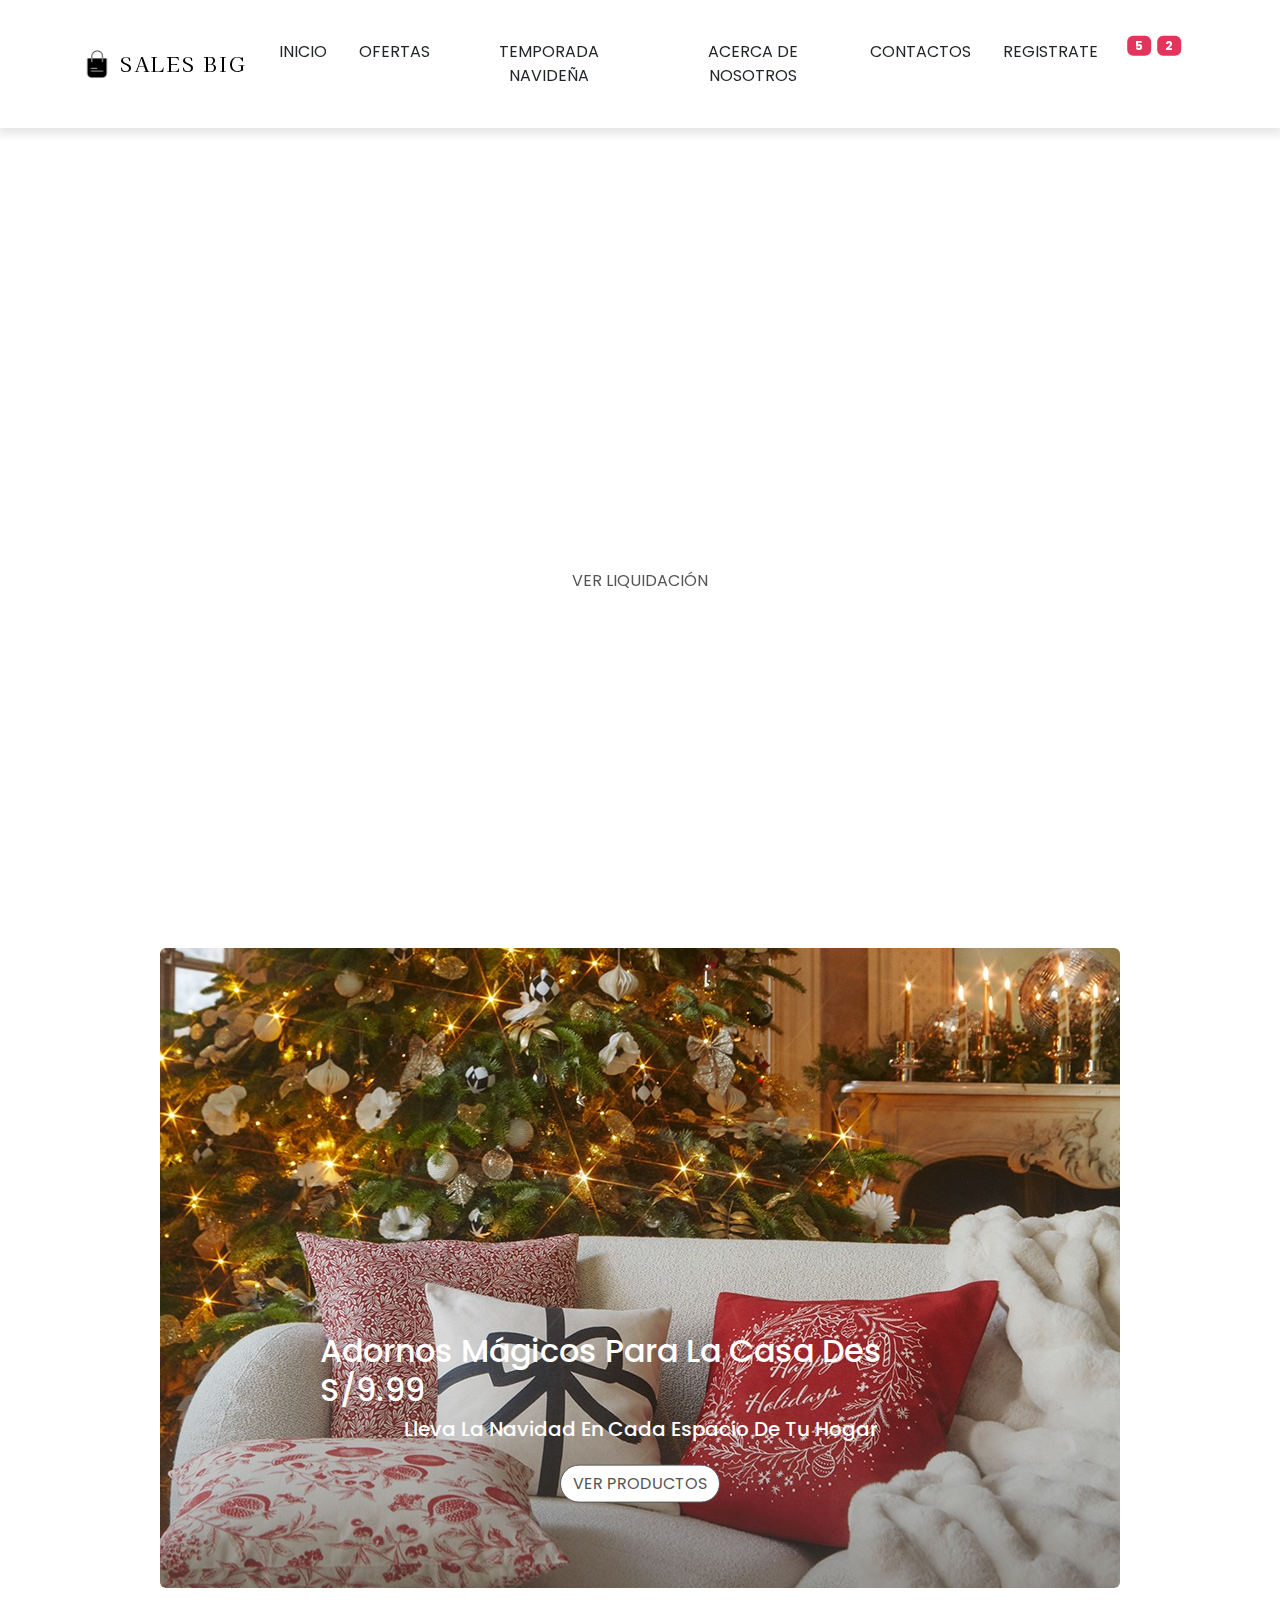
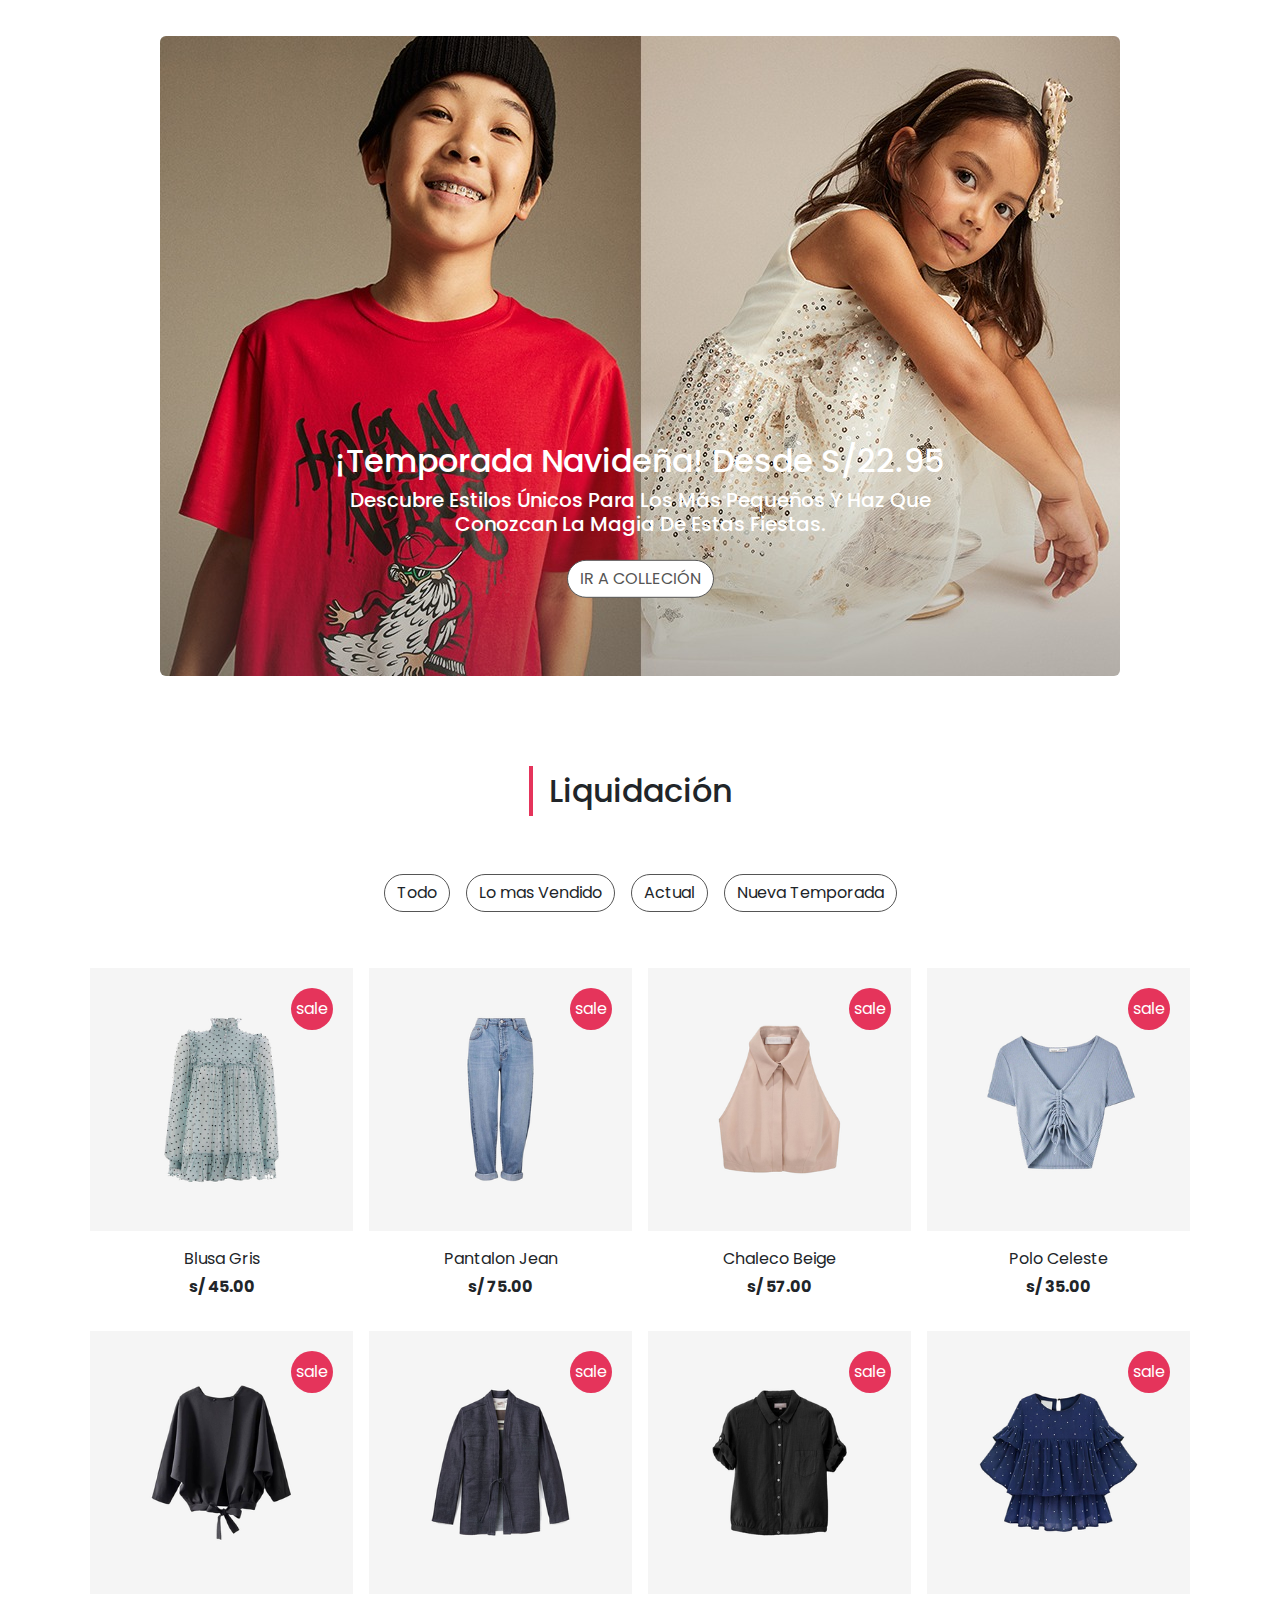
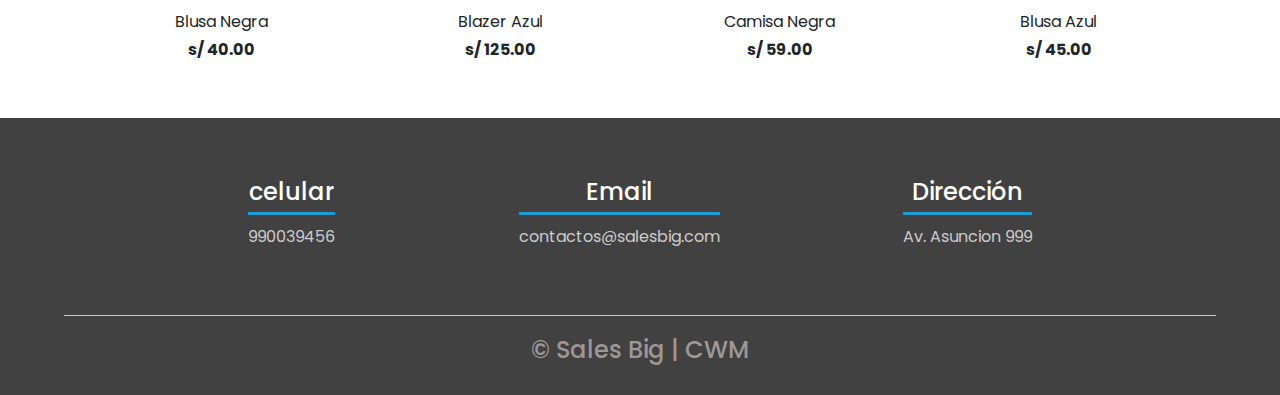
==== E-commerce/index.html @ 7acaf936 "carga del proyecto" ====
<!DOCTYPE html>
<html lang="es">

<head>
    <meta charset="UTF-8">
    <meta http-equiv="X-UA-Compatible" content="IE=edge">
    <meta name="viewport" content="width=device-width, initial-scale=1.0">
    <title>Sales Big</title>
    <!----bootstrap css---->
    <link rel="stylesheet" href="bootstrap-5.3.2-dist/css/bootstrap.min.css">
    <link rel="stylesheet" href="main.css">
    <!--fontawensone cdn-->
    <link rel="stylesheet" href="https://cdnjs.cloudflare.com/ajax/libs/font-awesome/6.4.2/css/all.min.css"
        integrity="sha512-z3gLpd7yknf1YoNbCzqRKc4qyor8gaKU1qmn+CShxbuBusANI9QpRohGBreCFkKxLhei6S9CQXFEbbKuqLg0DA=="
        crossorigin="anonymous" referrerpolicy="no-referrer" />
    <!--css -->
    <link rel="stylesheet" href="main.css">
</head>

<body>
    <!--navbar-->
    <nav class="navbar navbar-expand-lg navbar-light bg-white py-4 fixed-top">
        <div class="container">
            <a class="navbar-brand d-flex justify-content-between alig-items-center order-lg-0" href="index.html">
                <img src="img/shopping-bag-icon.png" alt="site icon">
                <span class="text-uppercase font-lighter ms-2">Sales Big</span>
            </a>

            <div class="order-lg-2 nav-btns">
                <button type="button" class="btn position-relative">
                    <i class="fa fa-shopping-cart"></i>
                    <span class="position-absolute top-o start-100 translate-middle badge bg-primary">5</span>
                </button>
                <button type="button" class="btn position-relative">
                    <i class="fa fa-heart"></i>
                    <span class="position-absolute top-o start-100 translate-middle badge bg-primary">2</span>
                </button>
                <button id="search-icon" type="button" class="btn position-relative">
                    <i class="fa fa-search"></i>
                    <input type="text" id="search-bar" style="display: none;">
                </button>
            </div>
            
            <button class="navbar-toggler border-0" type="button" data-bs-toggle="collapse" data-bs-target="#navMenu">
                <span class="navbar-toggler-icon"></span>
            </button>

            <div class="collapse navbar-collapse order-lg-1" id="navMenu">
                <ul class="navbar-nav mx-auto text-center">
                    <li class="nav-item px-2 py-2">
                        <a class="nav-link text-uppercase text-dark" href="index.html">Inicio</a>
                    </li>
                    <li class="nav-item px-2 py-2">
                        <a class="nav-link text-uppercase text-dark" href="indexOfertas.html">Ofertas</a>
                    </li>
                    <li class="nav-item px-2 py-2">
                        <a class="nav-link text-uppercase text-dark" href="#ChristmasSeason">Temporada Navideña </a>
                    </li>
                    <li class="nav-item px-2 py-2">
                        <a class="nav-link text-uppercase text-dark" href="#About">Acerca de Nosotros</a>
                    </li>
                    <li class="nav-item px-2 py-2 border-0">
                        <a class="nav-link text-uppercase text-dark" href="#Contacts">Contactos</a>
                    </li>
                    <li class="nav-item px-2 py-2 border-0">
                        <a class="nav-link text-uppercase text-dark" href="indexRegistro.html">Registrate</a>
                    </li>
                </ul>
            </div>
        </div>
    </nav>
    <!--finaliza el navbar-->

    <!--header-->
    <header id="header" class="vh-100 carousel slide mb-5" data-bs-ride="carousel" style="padding-top: 104px;">
        <div class="container h-100 d-flex align-items-center carousel-inner">
            <div class="text-center carousel-item active">
                <h2 class="text-capitalize text-white">liquidación</h2>
                <h1 class="text-uppercase py-2 fw-bold text-white">Lo Mejor en Vestimenta</h1>
                <a href="#" class="btn mt-3 text-uppercase btn-liquidacion">Ver liquidación</a>
            </div>
            <div class="text-center carousel-item">
                <h2 class="text-capitalize text-white">las mejores ofertas</h2>
                <h1 class="text-uppercase py-2 fw-bold text-white">nueva temporada</h1>
                <a href="#" class="btn mt-3 text-uppercase">Comprar ahora</a>
            </div>
        </div>
        <button class="carousel-control-prev" type="button" data-bs-target="#header" data-bs-slide="prev">
            <span class="carousel-control-prev-icon"></span>
        </button>
        <button class="carousel-control-next" type="button" data-bs-target="#header" data-bs-slide="next">
            <span class="carousel-control-next-icon"></span>
        </button>
    </header>
    <!--finaliza elheader-->
    <!--temporadaNavideña-->
    <section class="contenedor-navidad mb-5">
        <div class="position-relative mb-5">
            <img src="img/imagen navidad.jpg" class="rounded mx-auto d-block" alt="imagen navidad">
            <div class="position-absolute bottom-0 start-50 translate-middle">
                <h2 class="text-capitalize text-white">Adornos mágicos para la casa des s/9.99</h2>
                <h5 class="text-capitalize text-white text-center">Lleva la navidad en cada espacio de tu hogar</h5>
                <div class="d-flex justify-content-center align-items-center">
                    <a href="#" class="btn mt-3 text-uppercase text-center">Ver Productos</a>
                </div>
            </div>
        </div>
        <div class="position-relative mb-5">
            <img src="img/modelos niños navidad.jpg" class="rounded mx-auto d-block" alt="Niños navidad">
            <div class="position-absolute bottom-0 start-50 translate-middle">
                <h2 class="text-capitalize text-white text-center">¡Temporada Navideña! Desde S/22.95</h2>
                <h5 class="text-capitalize text-white text-center">Descubre estilos únicos para los más pequeños y haz que conozcan la magia de estas fiestas.</h5>
                <div class="d-flex justify-content-center align-items-center ">
                    <a href="#" class="btn mt-3 text-uppercase text-center">Ir a colleción</a>
                </div>
            </div>
        </div>
    </section>
    <!--final_temporadaNavideña-->
     <!--collection-->
     <section id="collection" class="py-5">
        <div class="container">
            <div class="title text-center">
                <h2 class="position-relative d-inline-block">Liquidación</h2>
            </div>
            <div class="row g-0">
                <div class="filter-button-group d-flex flex-wrap justify-content-center mt-5">
                    <button type="button" class="btn m-2 text-dark" data-filter="*">Todo</button>
                    <button type="button" class="btn m-2 text-dark" data-filter=".vendido">Lo mas Vendido</button>
                    <button type="button" class="btn m-2 text-dark" data-filter=".actual">Actual</button>
                    <button type="button" class="btn m-2 text-dark" data-filter=".nuevo">Nueva Temporada</button>
                </div>

                <div class="collection-list mt-4 row gx-0 gy-3">
                    <div class="col-md-6 col-lg-4 col-xl-3 p-2 vendido">
                        <div class="collection-img position-relative">
                            <img src="img/c_formal_gray_shirt.png" class="w-100">
                            <span
                                class="position-absolute bg-primary text-white d-flex align-items-center justify-content-center">sale</span>
                        </div>
                        <div class="text-center">
                            <div class="rating mt-3">
                                <span class="text-primary"><i class="fas fa-star"></i></span>
                                <span class="text-primary"><i class="fas fa-star"></i></span>
                                <span class="text-primary"><i class="fas fa-star"></i></span>
                                <span class="text-primary"><i class="fas fa-star"></i></span>
                                <span class="text-primary"><i class="fas fa-star"></i></span>
                            </div>
                            <p class="text-capitalize my-1">Blusa gris</p>
                            <span class="fw-bold">s/ 45.00</span>
                        </div>
                    </div>
                    <div class="col-md-6 col-lg-4 col-xl-3 p-2 actual">
                        <div class="collection-img position-relative">
                            <img src="img/c_pant_girl.png" class="w-100">
                            <span
                                class="position-absolute bg-primary text-white d-flex align-items-center justify-content-center">sale</span>
                        </div>
                        <div class="text-center">
                            <div class="rating mt-3">
                                <span class="text-primary"><i class="fas fa-star"></i></span>
                                <span class="text-primary"><i class="fas fa-star"></i></span>
                                <span class="text-primary"><i class="fas fa-star"></i></span>
                                <span class="text-primary"><i class="fas fa-star"></i></span>
                                <span class="text-primary"><i class="fas fa-star"></i></span>
                            </div>
                            <p class="text-capitalize my-1">Pantalon Jean</p>
                            <span class="fw-bold">s/ 75.00</span>
                        </div>
                    </div>
                    <div class="col-md-6 col-lg-4 col-xl-3 p-2 nuevo">
                        <div class="collection-img position-relative">
                            <img src="img/c_polo-shirt.png" class="w-100">
                            <span
                                class="position-absolute bg-primary text-white d-flex align-items-center justify-content-center">sale</span>
                        </div>
                        <div class="text-center">
                            <div class="rating mt-3">
                                <span class="text-primary"><i class="fas fa-star"></i></span>
                                <span class="text-primary"><i class="fas fa-star"></i></span>
                                <span class="text-primary"><i class="fas fa-star"></i></span>
                                <span class="text-primary"><i class="fas fa-star"></i></span>
                                <span class="text-primary"><i class="fas fa-star"></i></span>
                            </div>
                            <p class="text-capitalize my-1">Chaleco Beige</p>
                            <span class="fw-bold">s/ 57.00</span>
                        </div>
                    </div>
                    <div class="col-md-6 col-lg-4 col-xl-3 p-2 vendido">
                        <div class="collection-img position-relative">
                            <img src="img/c_shirt-girl.png" class="w-100">
                            <span
                                class="position-absolute bg-primary text-white d-flex align-items-center justify-content-center">sale</span>
                        </div>
                        <div class="text-center">
                            <div class="rating mt-3">
                                <span class="text-primary"><i class="fas fa-star"></i></span>
                                <span class="text-primary"><i class="fas fa-star"></i></span>
                                <span class="text-primary"><i class="fas fa-star"></i></span>
                                <span class="text-primary"><i class="fas fa-star"></i></span>
                                <span class="text-primary"><i class="fas fa-star"></i></span>
                            </div>
                            <p class="text-capitalize my-1">Polo celeste</p>
                            <span class="fw-bold">s/ 35.00</span>
                        </div>
                    </div>
                    <div class="col-md-6 col-lg-4 col-xl-3 p-2 actual">
                        <div class="collection-img position-relative">
                            <img src="img/c_western-shirt.png" class="w-100">
                            <span
                                class="position-absolute bg-primary text-white d-flex align-items-center justify-content-center">sale</span>
                        </div>
                        <div class="text-center">
                            <div class="rating mt-3">
                                <span class="text-primary"><i class="fas fa-star"></i></span>
                                <span class="text-primary"><i class="fas fa-star"></i></span>
                                <span class="text-primary"><i class="fas fa-star"></i></span>
                                <span class="text-primary"><i class="fas fa-star"></i></span>
                                <span class="text-primary"><i class="fas fa-star"></i></span>
                            </div>
                            <p class="text-capitalize my-1">Blusa negra</p>
                            <span class="fw-bold">s/ 40.00</span>
                        </div>
                    </div>
                    <div class="col-md-6 col-lg-4 col-xl-3 p-2 nuevo">
                        <div class="collection-img position-relative">
                            <img src="img/c_t-shirt_men.png" class="w-100">
                            <span
                                class="position-absolute bg-primary text-white d-flex align-items-center justify-content-center">sale</span>
                        </div>
                        <div class="text-center">
                            <div class="rating mt-3">
                                <span class="text-primary"><i class="fas fa-star"></i></span>
                                <span class="text-primary"><i class="fas fa-star"></i></span>
                                <span class="text-primary"><i class="fas fa-star"></i></span>
                                <span class="text-primary"><i class="fas fa-star"></i></span>
                                <span class="text-primary"><i class="fas fa-star"></i></span>
                            </div>
                            <p class="text-capitalize my-1">Blazer Azul</p>
                            <span class="fw-bold">s/ 125.00</span>
                        </div>
                    </div>
                    <div class="col-md-6 col-lg-4 col-xl-3 p-2 vendido">
                        <div class="collection-img position-relative">
                            <img src="img/c_tunic-shirt_girl.png" class="w-100">
                            <span
                                class="position-absolute bg-primary text-white d-flex align-items-center justify-content-center">sale</span>
                        </div>
                        <div class="text-center">
                            <div class="rating mt-3">
                                <span class="text-primary"><i class="fas fa-star"></i></span>
                                <span class="text-primary"><i class="fas fa-star"></i></span>
                                <span class="text-primary"><i class="fas fa-star"></i></span>
                                <span class="text-primary"><i class="fas fa-star"></i></span>
                                <span class="text-primary"><i class="fas fa-star"></i></span>
                            </div>
                            <p class="text-capitalize my-1">Camisa Negra</p>
                            <span class="fw-bold">s/ 59.00</span>
                        </div>
                    </div>
                    <div class="col-md-6 col-lg-4 col-xl-3 p-2 actual">
                        <div class="collection-img position-relative">
                            <img src="img/c_undershirt.png" class="w-100">
                            <span
                                class="position-absolute bg-primary text-white d-flex align-items-center justify-content-center">sale</span>
                        </div>
                        <div class="text-center">
                            <div class="rating mt-3">
                                <span class="text-primary"><i class="fas fa-star"></i></span>
                                <span class="text-primary"><i class="fas fa-star"></i></span>
                                <span class="text-primary"><i class="fas fa-star"></i></span>
                                <span class="text-primary"><i class="fas fa-star"></i></span>
                                <span class="text-primary"><i class="fas fa-star"></i></span>
                            </div>
                            <p class="text-capitalize my-1">Blusa Azul</p>
                            <span class="fw-bold">s/ 45.00</span>
                        </div>
                    </div>
                </div>
            </div>
        </div>
    </section>
    <!--finalizacollection-->

    <!--footer-->
    <footer>
        <div class="contenedor-footer">
            <div class="content-foo">
                <h4>celular</h4>
                <p>990039456</p>
            </div>
            <div class="content-foo">
                <h4>Email</h4>
                <p>contactos@salesbig.com</p>
            </div>
            <div class="content-foo href=#Direccion">
                <a class="link-offset-2 link-underline link-underline-opacity-0" href="#Direccion"><h4>Dirección</h4></a>
                <p>Av. Asuncion 999</p>
            </div>

        </div>
        <h2 class="titulo-final">&copy; Sales Big | CWM</h2>
    </footer>
</body>

<!--fin footer-->





<!----jquery---->
<script src="bootstrap-5.3.2-dist/js/jquery-3.7.1.js"></script>
<!-- isotope js -->
<script src="bootstrap-5.3.2-dist/js/isotope.pkgd.min.js"></script>
<!----bootstrap js---->
<script src="bootstrap-5.3.2-dist/js/bootstrap.min.js"></script>
<!----js---->
<script src="bootstrap-5.3.2-dist/js/"></script>
<script>
    // init Isotope
    var $grid = $('.collection-list').isotope({
        // options
    });
    // filter items on button click
    $('.filter-button-group').on('click', 'button', function () {
        var filterValue = $(this).attr('data-filter');
        $grid.isotope({ filter: filterValue });
    });
</script>
<script src="main.js"></script>
</body>

</html>
---- E-commerce/main.css ----
@import url('https://fonts.googleapis.com/css2?family=Kaisei+Tokumin:wght@400;500;700&family=Poppins:wght@300;400;500&display=swap');

:root {
    --lg-font: 'Kaisei Tokumin', serif;
    --sm-font: 'Poppins', sans-serif;
    --pink: #e5345b
}

body{
    font-family: var(--sm-font);
}

/* button*/

.bg-primary{
    background-color: var(--pink) !important;
}

.btn:not(.nav-btns button){
    background-color: #fff;
    color: rgb(85 ,85 ,85);
    padding: 10ox 28px;
    border-radius: 25px;
    border: 1px solid rgb(85 ,85 ,85);
}

.btn:not(.nav-btns button):hover{
    background-color: var(--pink);
    color: #fff;
    border-color: var(--pink);
}

/* color de texto*/

.text-primary{
    color: var(--pink) !important;
}


/* navbar */

.navbar{
    box-shadow: 0 3px 9px 3px rgba(0, 0, 0, 0.1);
}

.navbar-brand img{
    width: 30px;
}

.navbar-brand span{
    letter-spacing: 2px;
    font-family: var(--lg-font);
}

.nav-link:hover{
    color: #722F37 !important;
}

.nav-item{
    border-bottom: 0.5px solid rgba(0, 0, 0, 0.05);
}


/* header*/

#header{
    background: url(/img/banner_navidad.jpeg) top/cover no-repeat;
}

/* header Oferta*/
#headerOferta{
    background: url(/img/modelo_oferta1.jpg) top/cover no-repeat;
}


.carousel-inner h1{
    font-size: 60px;
    font-family: var(--lg-font);
}

.carousel-item .btn{
    border-color: #fff !important;
}

.carousel-item .btn:hover{
    border-color: var(--pink) !important;
}

/* title  */
.title h2::before{
    position: absolute;
    content: "";
    width: 4px;
    height: 50px;
    background-color: var(--pink);
    left: -20px;
    top: 50%;
    transform: translateY(-50%);
}

/* coleccion */

.active-filter-btn{
    background-color: var(--pink) !important;
    color: #fff !important;
    border-color: var(--pink) !important;
}

.collection-img span{
    top: 20px;
    right: 20px;
    width: 42px;
    height: 42px;
    border-radius: 50%;
}



/* footer */

footer{
    background: #414141;
    padding: 60px 0 30px 0;
    margin: auto;
    overflow: hidden;
}

.contenedor-footer{
    display: flex;
    width: 90%;
    justify-content: space-evenly;
    margin: auto;
    padding-bottom: 50px;
    border-bottom: 1px solid #ccc;
}

.content-foo{
    text-align: center;
}

.content-foo h4{
    color: #fff;
    border-bottom: 3px solid #209ad3;
    padding-bottom: 5px;
    margin-bottom: 10px;
}

.content-foo p{
    color: #ccc;
}

.titulo-final{
    text-align: center;
    font-size: 24px;
    margin: 20px 0 0 0;
    color: #9e9797;
}

/* Elimina el borde */
.carousel-control-prev, .carousel-control-next {
    border: none; 
}

/* media queries */

@media(min-width: 992px){
    .nav-item{
        border-bottom: none;
    }
}
---- E-commerce/main.css ----
@import url('https://fonts.googleapis.com/css2?family=Kaisei+Tokumin:wght@400;500;700&family=Poppins:wght@300;400;500&display=swap');

:root {
    --lg-font: 'Kaisei Tokumin', serif;
    --sm-font: 'Poppins', sans-serif;
    --pink: #e5345b
}

body{
    font-family: var(--sm-font);
}

/* button*/

.bg-primary{
    background-color: var(--pink) !important;
}

.btn:not(.nav-btns button){
    background-color: #fff;
    color: rgb(85 ,85 ,85);
    padding: 10ox 28px;
    border-radius: 25px;
    border: 1px solid rgb(85 ,85 ,85);
}

.btn:not(.nav-btns button):hover{
    background-color: var(--pink);
    color: #fff;
    border-color: var(--pink);
}

/* color de texto*/

.text-primary{
    color: var(--pink) !important;
}


/* navbar */

.navbar{
    box-shadow: 0 3px 9px 3px rgba(0, 0, 0, 0.1);
}

.navbar-brand img{
    width: 30px;
}

.navbar-brand span{
    letter-spacing: 2px;
    font-family: var(--lg-font);
}

.nav-link:hover{
    color: #722F37 !important;
}

.nav-item{
    border-bottom: 0.5px solid rgba(0, 0, 0, 0.05);
}


/* header*/

#header{
    background: url(/img/banner_navidad.jpeg) top/cover no-repeat;
}

/* header Oferta*/
#headerOferta{
    background: url(/img/modelo_oferta1.jpg) top/cover no-repeat;
}


.carousel-inner h1{
    font-size: 60px;
    font-family: var(--lg-font);
}

.carousel-item .btn{
    border-color: #fff !important;
}

.carousel-item .btn:hover{
    border-color: var(--pink) !important;
}

/* title  */
.title h2::before{
    position: absolute;
    content: "";
    width: 4px;
    height: 50px;
    background-color: var(--pink);
    left: -20px;
    top: 50%;
    transform: translateY(-50%);
}

/* coleccion */

.active-filter-btn{
    background-color: var(--pink) !important;
    color: #fff !important;
    border-color: var(--pink) !important;
}

.collection-img span{
    top: 20px;
    right: 20px;
    width: 42px;
    height: 42px;
    border-radius: 50%;
}



/* footer */

footer{
    background: #414141;
    padding: 60px 0 30px 0;
    margin: auto;
    overflow: hidden;
}

.contenedor-footer{
    display: flex;
    width: 90%;
    justify-content: space-evenly;
    margin: auto;
    padding-bottom: 50px;
    border-bottom: 1px solid #ccc;
}

.content-foo{
    text-align: center;
}

.content-foo h4{
    color: #fff;
    border-bottom: 3px solid #209ad3;
    padding-bottom: 5px;
    margin-bottom: 10px;
}

.content-foo p{
    color: #ccc;
}

.titulo-final{
    text-align: center;
    font-size: 24px;
    margin: 20px 0 0 0;
    color: #9e9797;
}

/* Elimina el borde */
.carousel-control-prev, .carousel-control-next {
    border: none; 
}

/* media queries */

@media(min-width: 992px){
    .nav-item{
        border-bottom: none;
    }
}
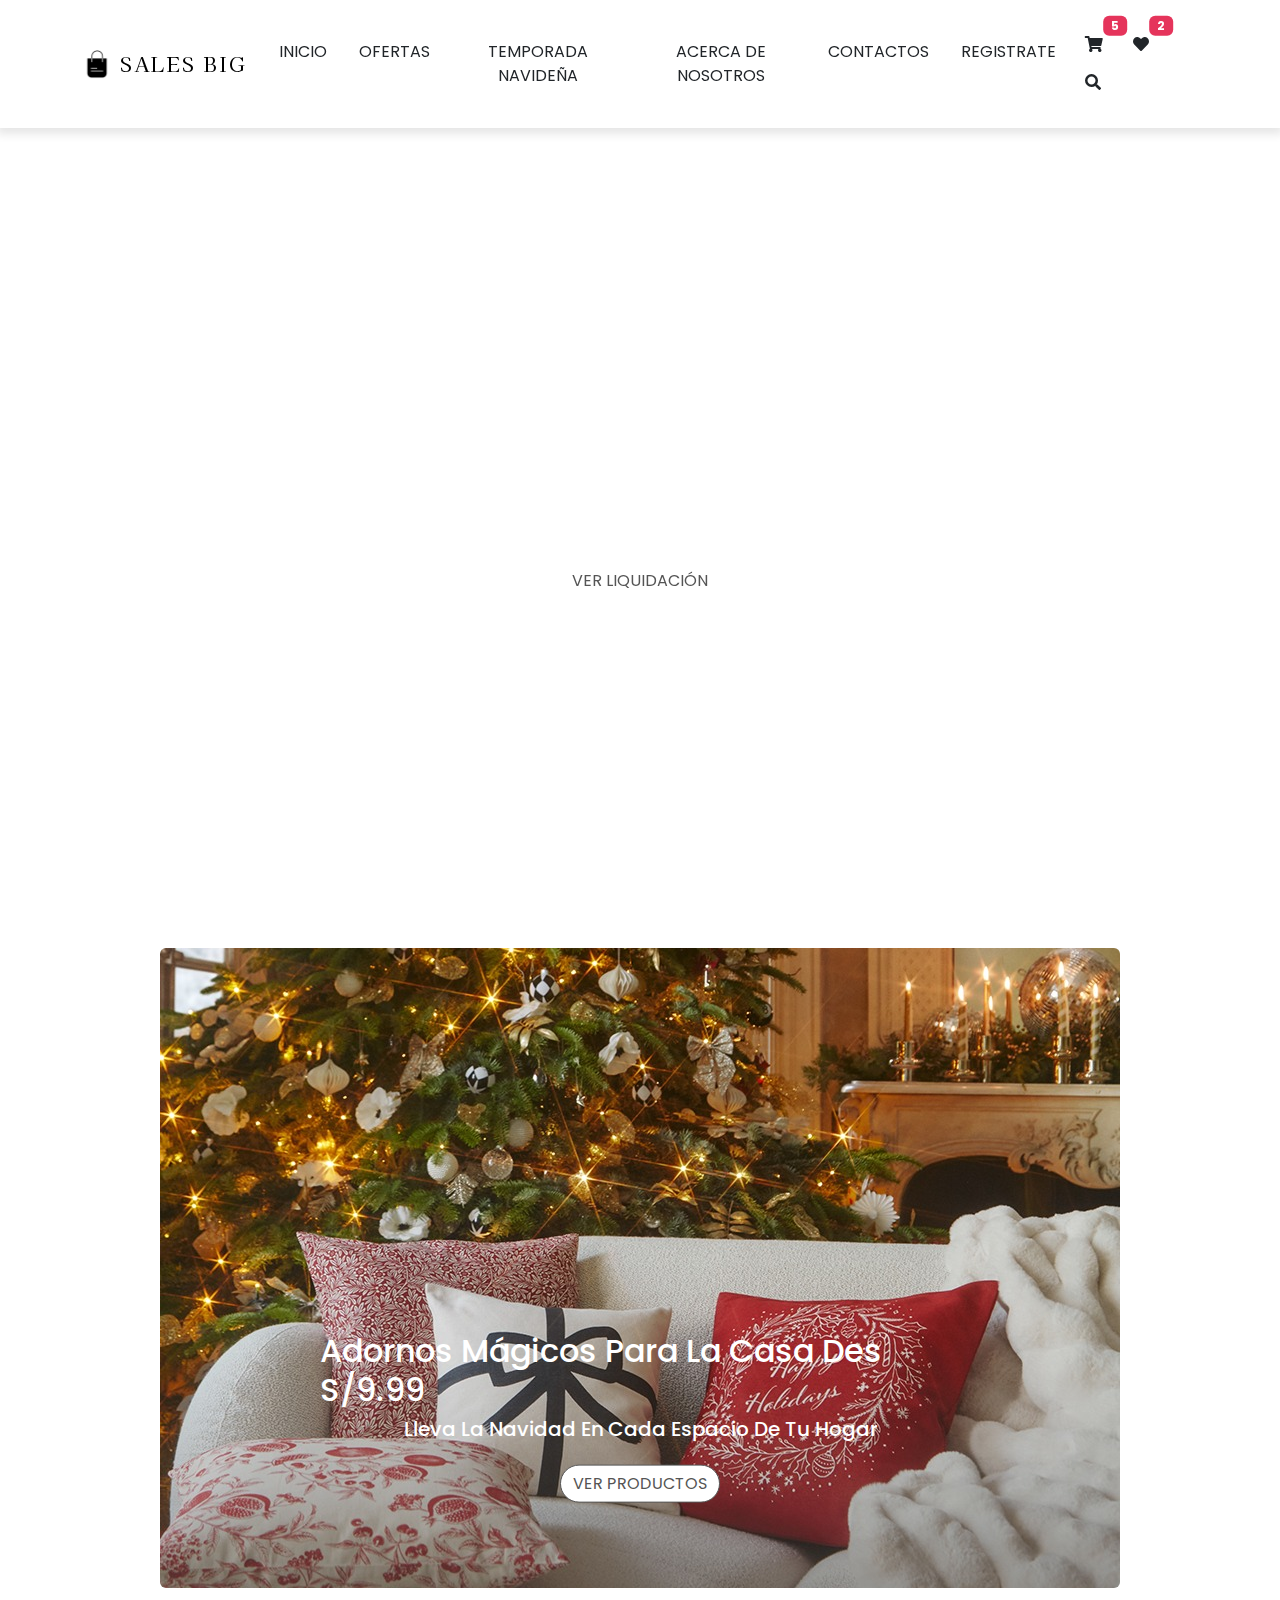
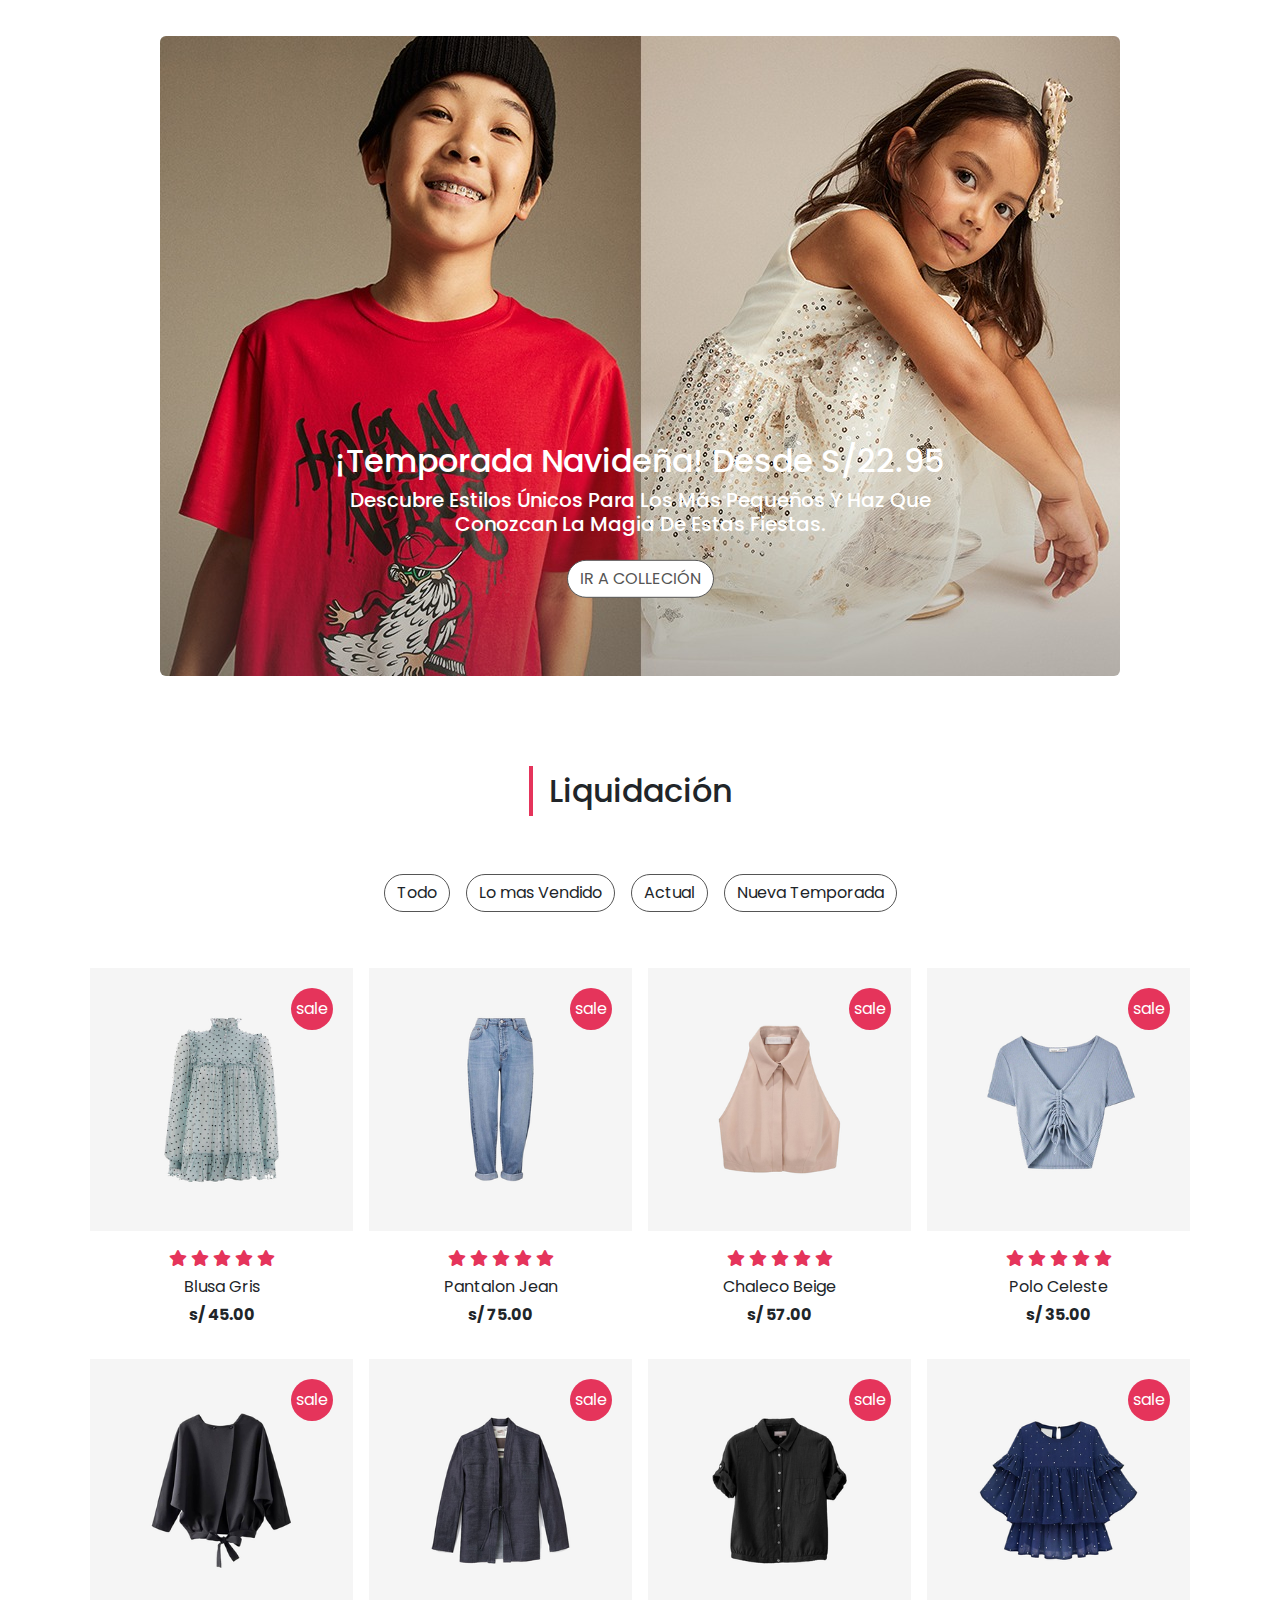
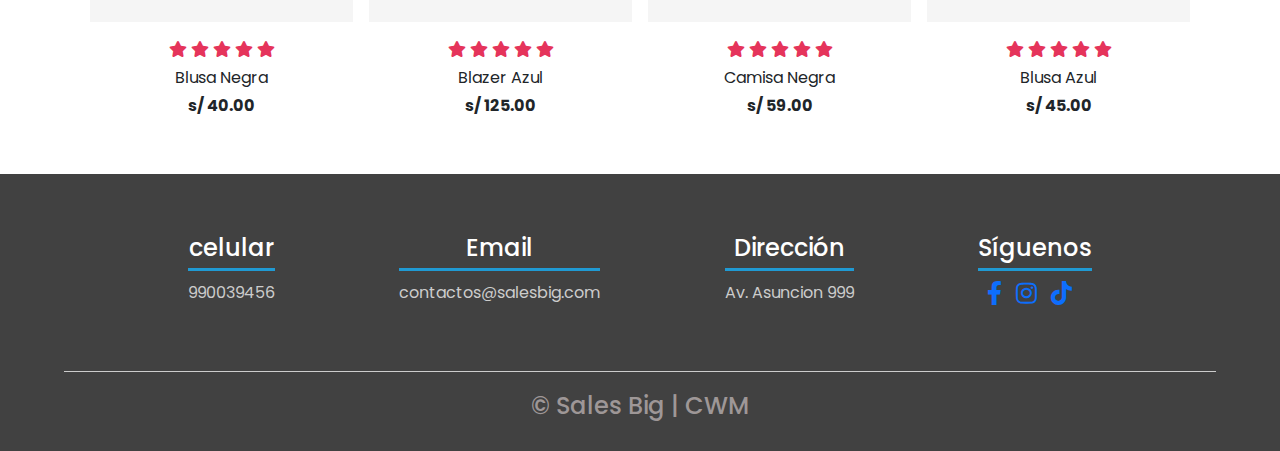
==== commit b6f8fe45: "actualización" ====
--- a/E-commerce/index.html
+++ b/E-commerce/index.html
@@ -15,6 +15,7 @@
         crossorigin="anonymous" referrerpolicy="no-referrer" />
     <!--css -->
     <link rel="stylesheet" href="main.css">
+    <link rel="stylesheet" href="https://cdnjs.cloudflare.com/ajax/libs/font-awesome/5.15.3/css/all.min.css">
 </head>
 
 <body>
@@ -297,7 +298,13 @@
                 <a class="link-offset-2 link-underline link-underline-opacity-0" href="#Direccion"><h4>Dirección</h4></a>
                 <p>Av. Asuncion 999</p>
             </div>
-
+            <!-- Aquí están los iconos de las redes sociales -->
+            <div class="content-foo">
+                <h4>Síguenos</h4>
+                <a href="https://www.facebook.com/yourFacebookPage" target="_blank"><i class="fab fa-facebook-f social-icon"></i></a>
+                <a href="https://www.instagram.com/yourInstagramProfile" target="_blank"><i class="fab fa-instagram social-icon"></i></a>
+                <a href="https://www.tiktok.com/@yourTikTokProfile" target="_blank"><i class="fab fa-tiktok social-icon"></i></a>
+            </div>
         </div>
         <h2 class="titulo-final">&copy; Sales Big | CWM</h2>
     </footer>
--- a/E-commerce/main.css
+++ b/E-commerce/main.css
@@ -161,6 +161,11 @@
     border: none; 
 }
 
+.social-icon {
+    font-size: 24px; /* Ajusta el tamaño del icono */
+    margin-right: 10px; /* Añade una pequeña separación a la derecha de cada icono */
+}
+
 /* media queries */
 
 @media(min-width: 992px){
--- a/E-commerce/main.css
+++ b/E-commerce/main.css
@@ -161,6 +161,11 @@
     border: none; 
 }
 
+.social-icon {
+    font-size: 24px; /* Ajusta el tamaño del icono */
+    margin-right: 10px; /* Añade una pequeña separación a la derecha de cada icono */
+}
+
 /* media queries */
 
 @media(min-width: 992px){
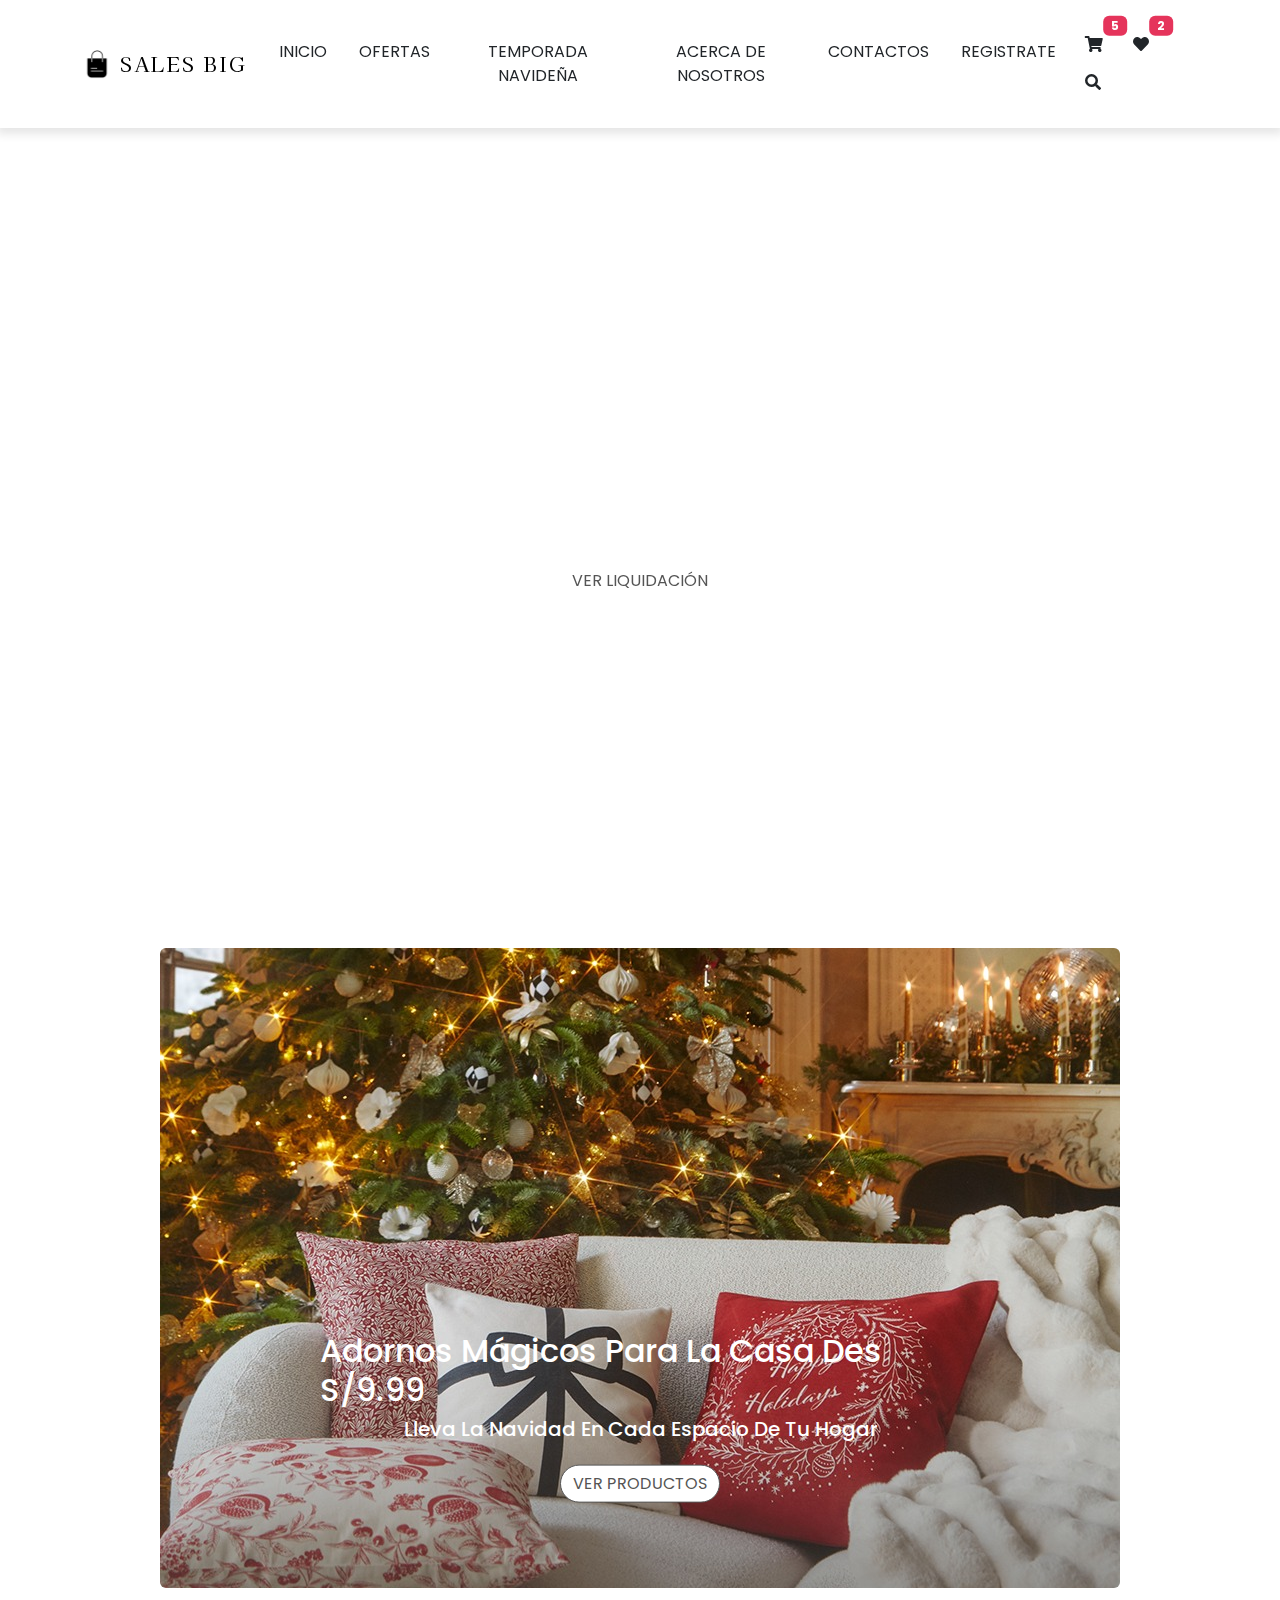
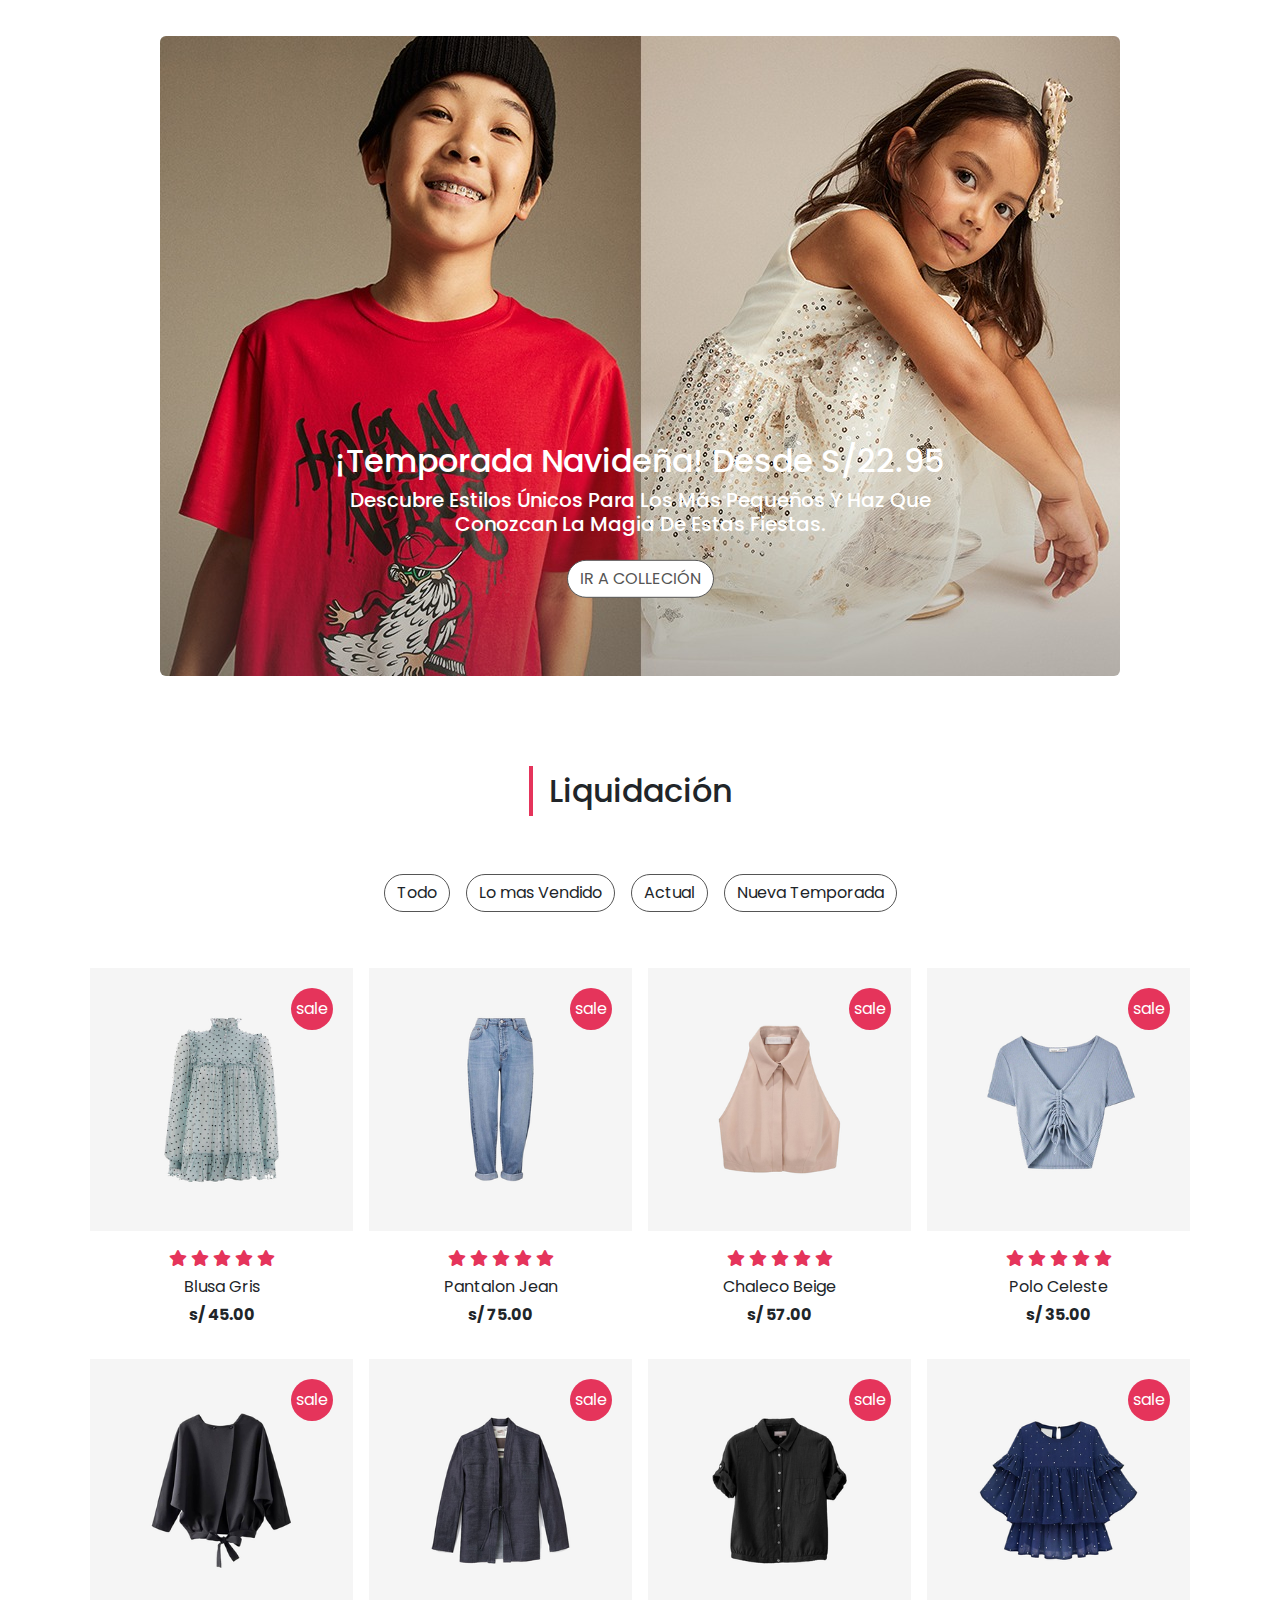
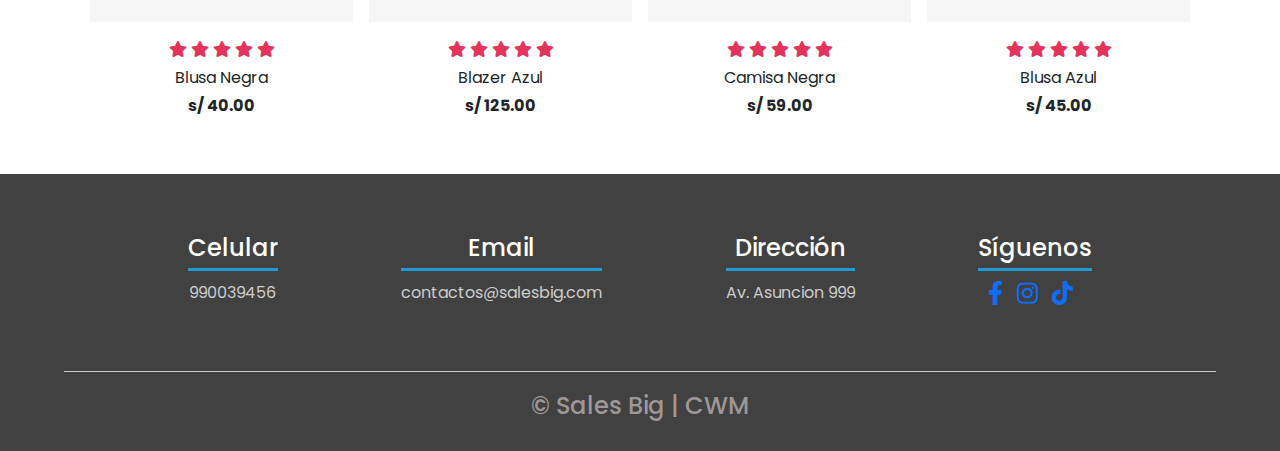
==== commit a5eab27b: "actualizacion" ====
--- a/E-commerce/index.html
+++ b/E-commerce/index.html
@@ -64,13 +64,69 @@
                         <a class="nav-link text-uppercase text-dark" href="#Contacts">Contactos</a>
                     </li>
                     <li class="nav-item px-2 py-2 border-0">
-                        <a class="nav-link text-uppercase text-dark" href="indexRegistro.html">Registrate</a>
+                        <a class="nav-link text-uppercase text-dark" href="#" data-bs-toggle="modal" data-bs-target="#registerModal">Registrate</a>
                     </li>
                 </ul>
             </div>
         </div>
     </nav>
     <!--finaliza el navbar-->
+
+    <!-- Inicio del formulario con modal -->
+    <div class="modal fade" id="registerModal" tabindex="-1" aria-labelledby="registerModalLabel" aria-hidden="true">
+        <div class="modal-dialog">
+          <div class="modal-content">
+            <div class="modal-header">
+              <h3 class="modal-title" id="registerModalLabel">Registrate</h3>
+              <button type="button" class="btn-close" data-bs-dismiss="modal" aria-label="Close"></button>
+            </div>
+            <div class="modal-body">
+              <form>
+                <!-- formulario -->
+                <div class="row">
+                    <div class="col-6">
+                        <div class="mb-3">
+                            <label for="formGroupExampleInput" class="form-label">Nombres</label>
+                            <input type="text" class="form-control" aria-label="Nombres">
+                        </div>
+                    </div>
+                    <div class="col-6">
+                        <div class="mb-3">
+                            <label for="formGroupExampleInput" class="form-label">Apellidos</label>
+                            <input type="text" class="form-control" aria-label="Apellidos">
+                        </div>
+                    </div>
+                    <div class="mb-3" style="text-align: left;">
+                        <label for="formGroupExampleInput" class="form-label">Movil</label>
+                        <input type="number" class="form-control" aria-label="Movil">
+                    </div>
+                    <div class="mb-3" style="text-align: left;">
+                        <label for="formGroupExampleInput" class="form-label">Email</label>
+                        <input type="email" class="form-control" id="exampleFormControlInput1">
+                    </div>
+                    <div class="mb-3" style="text-align: left;">
+                        <label for="formGroupExampleInput"
+                            class="form-label">Contraseña</label>
+                        <input type="password" id="inputPassword5" class="form-control"
+                            aria-describedby="passwordHelpBlock">
+                    </div>
+                    <div class="mb-3" style="text-align: left;">
+                        <label for="formGroupExampleInput" class="form-label">Verifica Contraseña</label>
+                        <input type="password" id="inputPassword5" class="form-control"
+                          aria-describedby="passwordHelpBlock">
+                    </div>                    
+                </div>               
+                <!-- Fin del formulario-->
+              </form>
+            </div>
+            <div class="modal-footer">
+              <button type="button" class="btn btn-secondary" data-bs-dismiss="modal">Cancelar</button>
+              <button type="button" class="btn btn-primary">Registrarse</button>
+            </div>
+          </div>
+        </div>
+      </div>
+    <!-- Finaliza formulario con modal -->
 
     <!--header-->
     <header id="header" class="vh-100 carousel slide mb-5" data-bs-ride="carousel" style="padding-top: 104px;">
@@ -112,7 +168,7 @@
                 <h2 class="text-capitalize text-white text-center">¡Temporada Navideña! Desde S/22.95</h2>
                 <h5 class="text-capitalize text-white text-center">Descubre estilos únicos para los más pequeños y haz que conozcan la magia de estas fiestas.</h5>
                 <div class="d-flex justify-content-center align-items-center ">
-                    <a href="#" class="btn mt-3 text-uppercase text-center">Ir a colleción</a>
+                    <a href="indexOfertas.html" class="btn mt-3 text-uppercase text-center">Ir a colleción</a>
                 </div>
             </div>
         </div>
@@ -287,7 +343,7 @@
     <footer>
         <div class="contenedor-footer">
             <div class="content-foo">
-                <h4>celular</h4>
+                <h4>Celular</h4>
                 <p>990039456</p>
             </div>
             <div class="content-foo">
